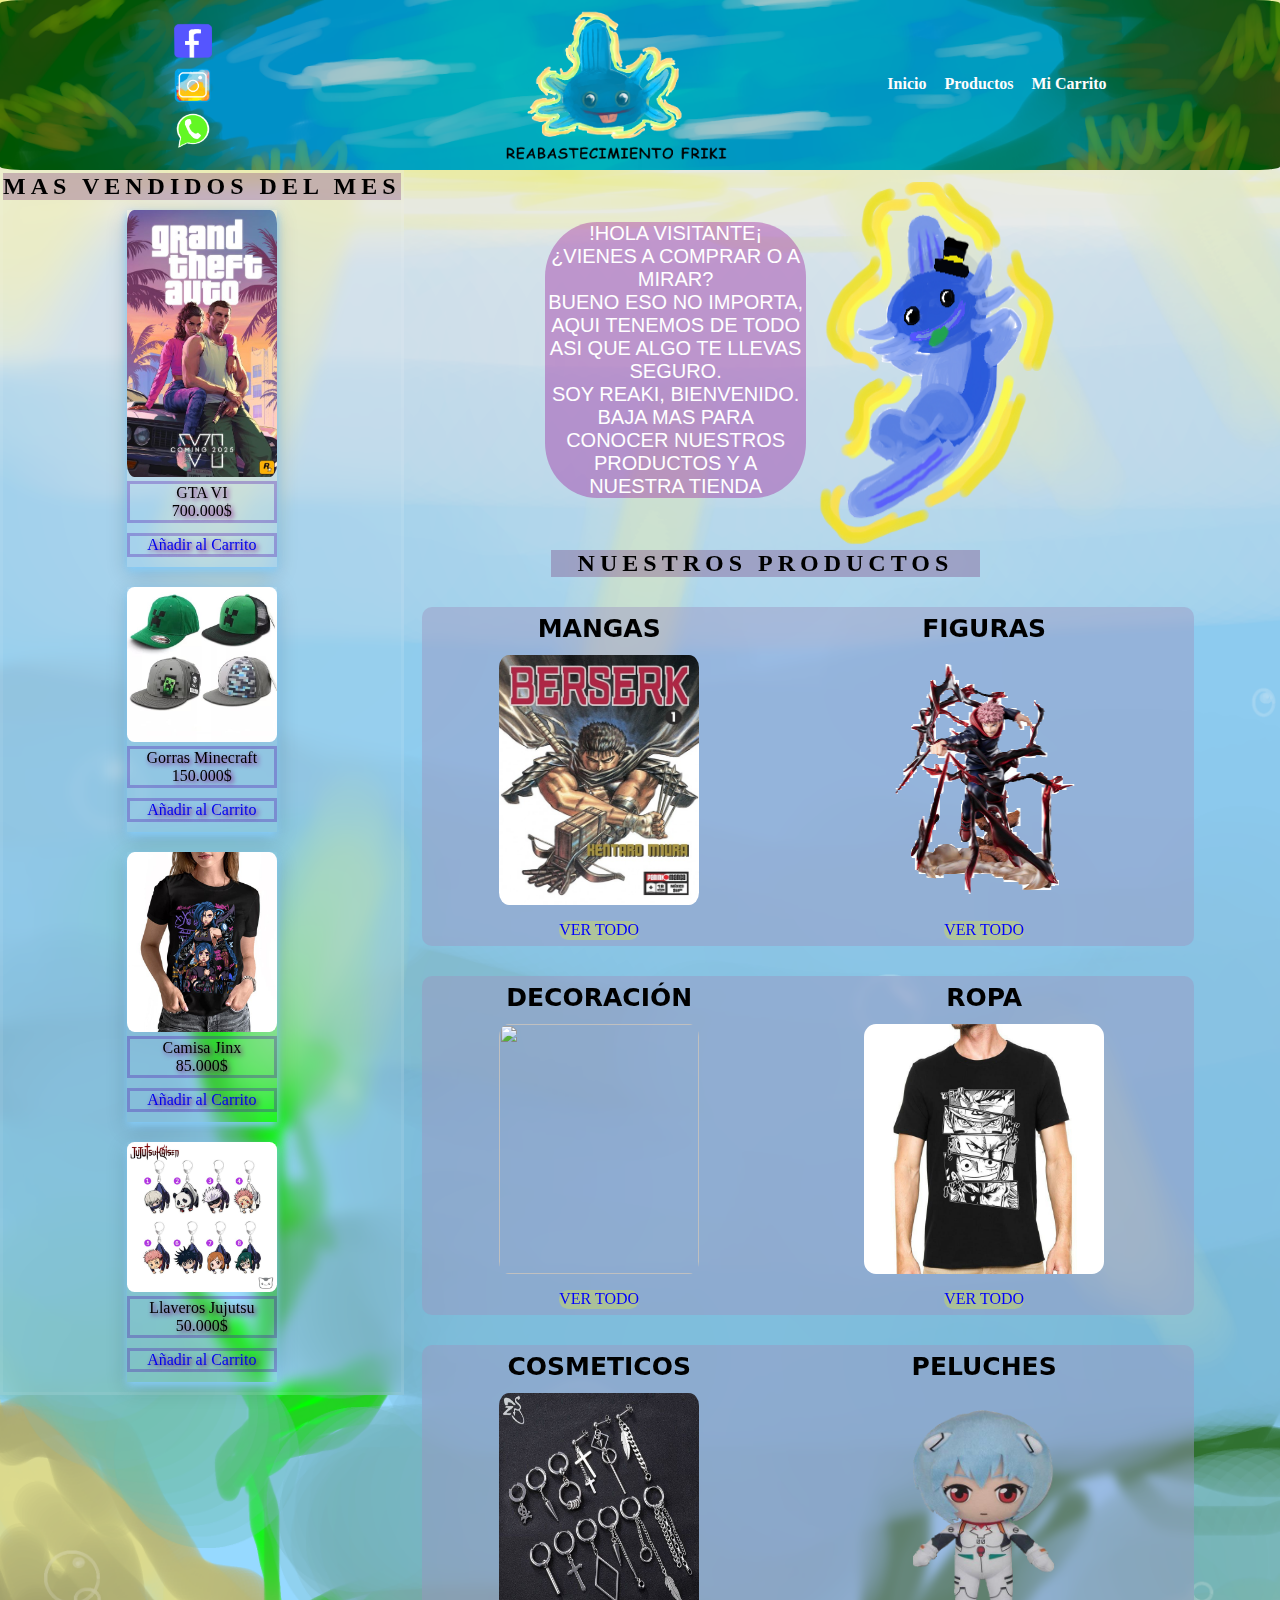
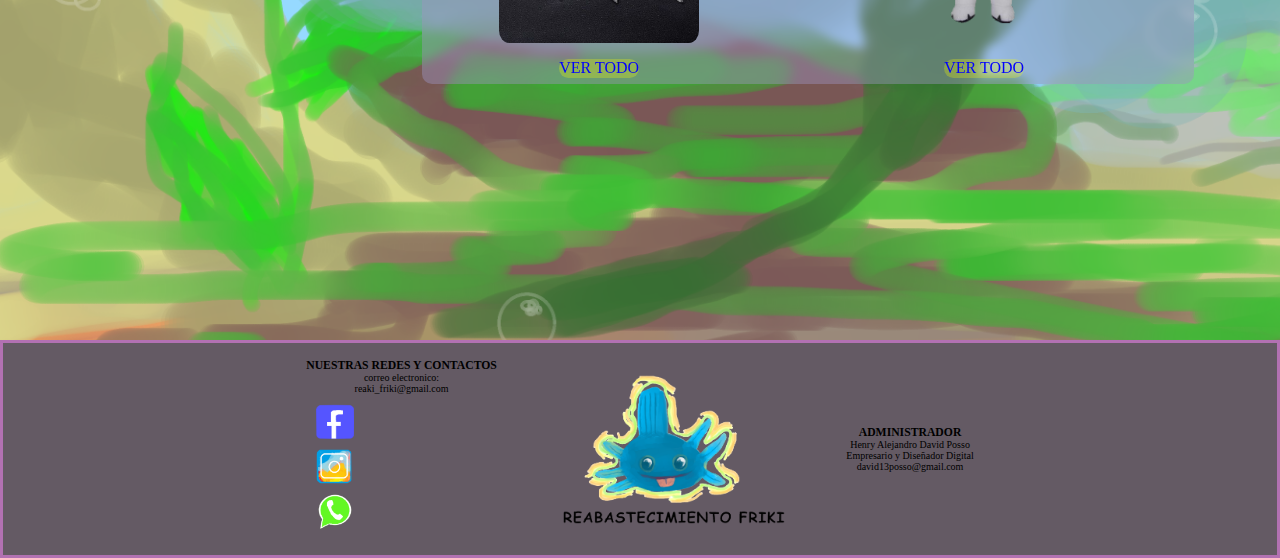
==== index.html @ 35d0c157 "Tienda_Friki cambio a index" ====
<!DOCTYPE html>
<html lang="en">
<head>
    <meta charset="UTF-8">
    <meta name="viewport" content="width=device-width, initial-scale=1.0">
    <title>Reabastecimiento Friki.com.co</title>
    <link rel="stylesheet" href="stylo.css">
</head>

<body>

    <header id="menu">
        <div id="redes">
            <a href="https://www.facebook.com/" target="_blank"><img src="imagenes/book.png" alt="facebook" class="red"></a>
            <a href="https://www.instagram.com/" target="_blank"><img src="imagenes/ins.png" alt="instagram" class="red"></a>
            <a href="https://web.whatsapp.com/" target="_blank"><img src="imagenes/wasa.png" alt="whatsaap" class="red"></a>
            
        </div>
    
        <div id="logo0">
    
            <a href="Tienda_friki.html"><img src="imagenes/reaki.png" alt="mudkip" id="reaki"></a>
            
        </div>
    
       
        <nav id="navbar">
            <ul>
                <li><a href="Tienda_friki.html">Inicio</a></li>
                <li><a href="productos.html">Productos</a></li>
                <li><a href="carrito.html">Mi Carrito</a></li>
    
            </ul>
              
        </nav>
    </header>

    <main id="todo">
        <section id="ajo-cont">
            <div id="ajolote">
                <div id="text-ajo">
                    <p>!HOLA VISITANTE¡<br>
                    
                    ¿VIENES A COMPRAR O A MIRAR?<br>
                    BUENO ESO NO IMPORTA, AQUI TENEMOS DE TODO ASI QUE ALGO TE LLEVAS SEGURO.<br>
                    SOY REAKI, BIENVENIDO.<br>
                    BAJA MAS PARA CONOCER NUESTROS PRODUCTOS Y A NUESTRA TIENDA</P>
                </div>
                <image src="imagenes/te.png" width="250" height="380" ></image>
                
            </div>
        </section>

        <aside class="hot-cont glass">
            
            <h2>MAS VENDIDOS DEL MES</h2>

            <div class="hot">
                <div class="foto">
                    <img src="productos/gta.jpeg" alt="gta">
                </div>
                <div class="pie">
                    <p>GTA VI<br>700.000$</p>
                    <a href="carrito.html" ><p  class="carrito">Añadir al Carrito</p></a>
                </div>
            </div>

            <div class="hot">
                <div class="foto">
                    <img src="productos/gogo.jpeg" alt="gorras">
                </div>
                <div class="pie">
                    <p>Gorras Minecraft<br>150.000$</p>
                    <a href="carrito.html" ><p class="carrito">Añadir al Carrito</p></a>
                </div>
            </div>

            <div class="hot">
                <div class="foto">
                    <img src="productos/jinx.png" alt="camisa">
                </div>
                <div class="pie">
                    <p>Camisa Jinx<br>85.000$</p>
                    <a href="carrito.html" ><p class="carrito">Añadir al Carrito</p></a>
                </div>
            </div>

            <div class="hot">
                <div class="foto">
                    <img src="productos/juju.jpeg" alt="llaveros">
                </div>
                <div class="pie">
                    <p>Llaveros Jujutsu<br>50.000$</p>
                    <a href="carrito.html" ><p class="carrito">Añadir al Carrito</p></a>
                </div>
            </div>

        </aside>

        <section id="tablass">
            <h2 style="width: 50%; margin-left: 15%; text-align: center;">NUESTROS PRODUCTOS</h2>
            <table id="tabla">
                <tr>
                    <th>MANGAS</th>
                    <th>FIGURAS</th>
                </tr>

                <tr>
                    <td><img class="fotos" src="productos/berserk.png" width="200px" height="250px"></td>
                    <td><img class="fotos" src="productos/itad.png"  width="240px" height="250px"></td>
                </tr>
                <tr>
                    <td><a href="productos.html">VER TODO</a></td>
                    <td><a href="productos.html">VER TODO</a></td>
                </tr>

            </table>

            <table id="tabla">
                <tr>
                    <th>DECORACIÓN</th>
                    <th>ROPA</th>
                </tr>

                <tr>
                    <td><img class="fotos" src="productos/pos.png" width="200px" height="250px"></td>
                    <td><img class="fotos" src="productos/cam.png"  width="240px" height="250px"></td>
                </tr>
                <tr>
                    <td><a href="productos.html">VER TODO</a></td>
                    <td><a href="productos.html">VER TODO</a></td>
                </tr>
                <table id="tabla">
                    <tr>
                        <th>COSMETICOS</th>
                        <th>PELUCHES</th>
                    </tr>
    
                    <tr>
                        <td><img class="fotos" src="productos/colla.jpg" width="200px" height="250px"></td>
                        <td><img class="fotos" src="productos/rei.png"  width="240px" height="250px"></td>
                    </tr>
                    <tr>
                        <td><a href="productos.html">VER TODO</a></td>
                        <td><a href="productos.html">VER TODO</a></td>
                    </tr>
    
                </table>

            </table>


        </section>

        
      
    </main>

    <footer id="fin">

            
            
            
        <div id="lista1">
            <ul id="contactos">
                
                <li><h3>NUESTRAS REDES Y CONTACTOS</h3></li>
                <li>correo electronico:</li>
                <li>reaki_friki@gmail.com</li>
                <li><a href="https://www.facebook.com/" target="_blank"><img src="imagenes/book.png" alt="facebook" class="red"></a></li>
                <li><a href="https://www.instagram.com/" target="_blank"><img src="imagenes/ins.png" alt="instagram" class="red"></a></li>
                <li><a href="https://web.whatsapp.com/" target="_blank"><img src="imagenes/wasa.png" alt="whatsaap" class="red"></a></li>
                
            </ul>
        </div>
    
        <div id="logo1">
            <a href="extra.html"><img src="imagenes/reaki.png" alt="mudkip" id="reaki"></a>
        </div>
        
        
       <div id="lista2">
        <ul id="admi">
            <li><h3>ADMINISTRADOR</h3></li>
            <li>Henry Alejandro David Posso</li>
            <li>Empresario y Diseñador Digital</li>
            <li>david13posso@gmail.com</li>
        </ul>
       </div>
     
    </footer>

</body>

</html>
---- stylo.css ----
*{
    margin: 0;
    padding: 0;
    box-sizing: border-box;
    text-decoration: none;
    list-style: none;
}

body{
    background-image: url(fomdos/lago2.png);
    display: flex;
    flex-direction: column;
    background-size: cover;
}

#todo{
    display: grid;
    grid-template-rows: auto;
    min-height: 100vh;
}

/*comienza el header*/

#menu{
    background-image:url(fomdos/lago.png);
    height: 170px;
    background-position: center;
    background-size: cover;
    display: flex;
    align-items: center;
    justify-content: center;
    gap: 150px;
    border-radius: 2%;
    
}

/*estilo de logos de redes*/

.red{
    margin: 10px;
    display: flex;
    height: 35px;
}

.red{
    transition: 0.5s;
    object-fit:cover;
}

.red:hover{
    transform: scale(1.2);
}

/*estilo logo principal*/

#reaki{
    transition: 0.5s;
    object-fit:cover;
}

#reaki:hover{
    transform: scale(0.9);
}

#logo1 #reaki{
    display: flex;
    height: 150px;
}

#logo0 #reaki{
    display: flex;
    height: 150px;
}

#logo0{
    margin-left:10% ;
}

/*opciones de menu*/

#menu #navbar ul li{
    position: relative;
    float: left;
    text-align: right;
}

#menu #navbar ul li a{
    padding: 9px;
    display: block;
    color: #FFFDFC;
    gap: 8px;
    font-weight: bold;
}

a{
    border-bottom: 2px solid transparent;
}
a:hover{
    border-bottom: 2px solid;
    font-size: 18px;
    transition: 0.5s;
}

/*termina el header*/

/*personaje introductorio*/

#ajo-cont{
    display: flex;
    justify-content: center;
    align-items: center;
    margin-left: 30%;
}
/*personaje*/

#ajolote{
    display: flex;
    margin-right: 25%;
    background: none;
    justify-content: center;
    align-items: center;
    
}

/*texto personaje*/

#ajolote #text-ajo{
    background: #9a179a60;
    border-radius: 20%;
    margin-bottom: 25px;
    margin-left: 24%;
    margin-top: 25px;
    text-align: center;
    font-family: 'Lucida Sans', 'Lucida Sans Regular', 'Lucida Grande', 'Lucida Sans Unicode', Geneva, Verdana, sans-serif
}
#ajolote p{
    font-size: 20px;
    color: rgb(255, 255, 255);
}

/*titulos*/
h2{
    text-align: center;
    background: #78387855;
    backdrop-filter: blur(0.5rem);
    size: 50px;
    letter-spacing: 5px;
}

/*contenido de aside:"MAS VENDIDOS DEL MES"*/

.hot-cont{
    place-items: center;
    position: absolute;
    display: flex;
    flex-direction: column;
    border: 3px solid #fafafa10;
  
}

/*fondo transparente*/

.glass{
    background: #fafafa10;
    backdrop-filter: blur(0.4rem);
}

/*contenedor productos*/

div.hot{
    margin: 10px 20px;
    box-shadow: 0 4px 8px lightskyblue, 0 6px 20px rgba(0,0,0,0.19);
    width: 150px;
    font-family: cursive;
    
}
/*imagenes producto*/

div.hot img{
    width: 100%;
    height: auto;
    border-radius: 5%;
}

div.hot:hover{
    border: 1px solid lightcoral;
    transform: rotate(-1deg);
}

/*precio y compra*/

div.pie{
    text-align: center;
    text-shadow: 2px 2px 5px purple;
    
}

div.pie p{
    border: #4b0dad50 solid;
    border: 3%;
    margin-bottom: 10px;
}

.carrito:hover{
    background-color: #ffff00;
}

/*categorias de productos:"NUESTROS PRODUCTOS"*/

#tablass{
    align-items: flex-end;    
    margin-left: 33%;
}

/*contenedores de los productos*/

#tabla{
    width: 90%;
    margin-top: 30px
}

#tablass #tabla .fotos{
    border-radius: 5%;
} 

tr,th,td{
    padding: 5px;
}

th{
    font-size: 25px;
    font-family: system-ui, -apple-system, BlinkMacSystemFont, 'Segoe UI', Roboto, Oxygen, Ubuntu, Cantarell, 'Open Sans', 'Helvetica Neue', sans-serif;
}


td{
    text-align: center;
    align-items: center;
}

td a{
    color:blue;
    border-radius: 20px;
    background: #ffff0044;
}

/*------estilos de pagina:carrito------*/

#inicio{
    text-align: center;
    margin-top: 5%;
    
}

#inicio h1{
    font-size: 50px;
    background: #87ceeb35;
    border: 2px #8a2be230 solid;
}
#inicio p{
    font-size: larger;
    margin-bottom: 5px
}

#formulario{
    
    margin-top: 10%;
    display: flex;
    flex-direction: row;
    justify-content: center;
    align-items: center;
    flex-direction: column;
    gap: 10px;
    background: #FFFDFC30;
    width: 50%;
    margin-left: 25%;
    border-radius: 20%;
    backdrop-filter: blur(0.6rem);
    
    
}

#formulario div{
    align-items: center;
    text-align: center;
    border-radius: 20%;
    background: #0000ff10;
}

#formulario .opciones{
    text-align: left;
}

/*------estilos de pagina:productos------*/

#tablas{
    width: 90%;
    margin-top: 30px;
    margin-left: 10%;
}
#tabla{
    justify-content: center;
    background: #9e94bf70;
    border-radius:10px;
    backdrop-filter: blur(0.3rem);
   
}

#tablas #tabla th{
    font-size: 50px;
    font-family: 'Courier New', Courier, monospace;
    letter-spacing: 5px;
    background: #dc373750;
    border-bottom: 9px solid #98212130;
    border-top: 9px solid #98212130;
    border-radius: 15px;
}

.img{
    height: 250px;
    width: auto;
    border-radius: 20px;
    border: 3px solid #5f368410;
}

/*------estilos de pagina:extra------*/

#videose {
    text-align: center;
    border-radius: 20%;
    background: #0000ff10;
    backdrop-filter: blur(0.7rem);
    margin:10% ;
    padding: 2%;
}

#videose h1{
    background: #00000039;
    border-bottom: 5px solid #66339930;
    border-top:  5px solid #66339930;
    margin: 5%;
    padding: 2%;
    border-radius: 10%;
}

.vi{
    border-radius: 5%
}

.vi:hover{
    transform: scale(110%);
    transition: 0.5s;
}

/*footer*/

#fin{
    padding: 1rem 2rem;
    font-size: x-small;
    display: flex;
    flex-direction: row;
    justify-content: center;
    align-items: center;
    margin-top: 20%;
    gap: 5%;
    border: 3px solid rgba(238, 130, 238, 0.567);
    background: rgb(100, 90, 100);
    backdrop-filter:  blur(0.4rem);
}

#fin a{
    color: #FFFDFC;
    
}
#lista1{
    align-items: flex-start;
    text-align: center;
}

#lista2{
    text-align: center;
}
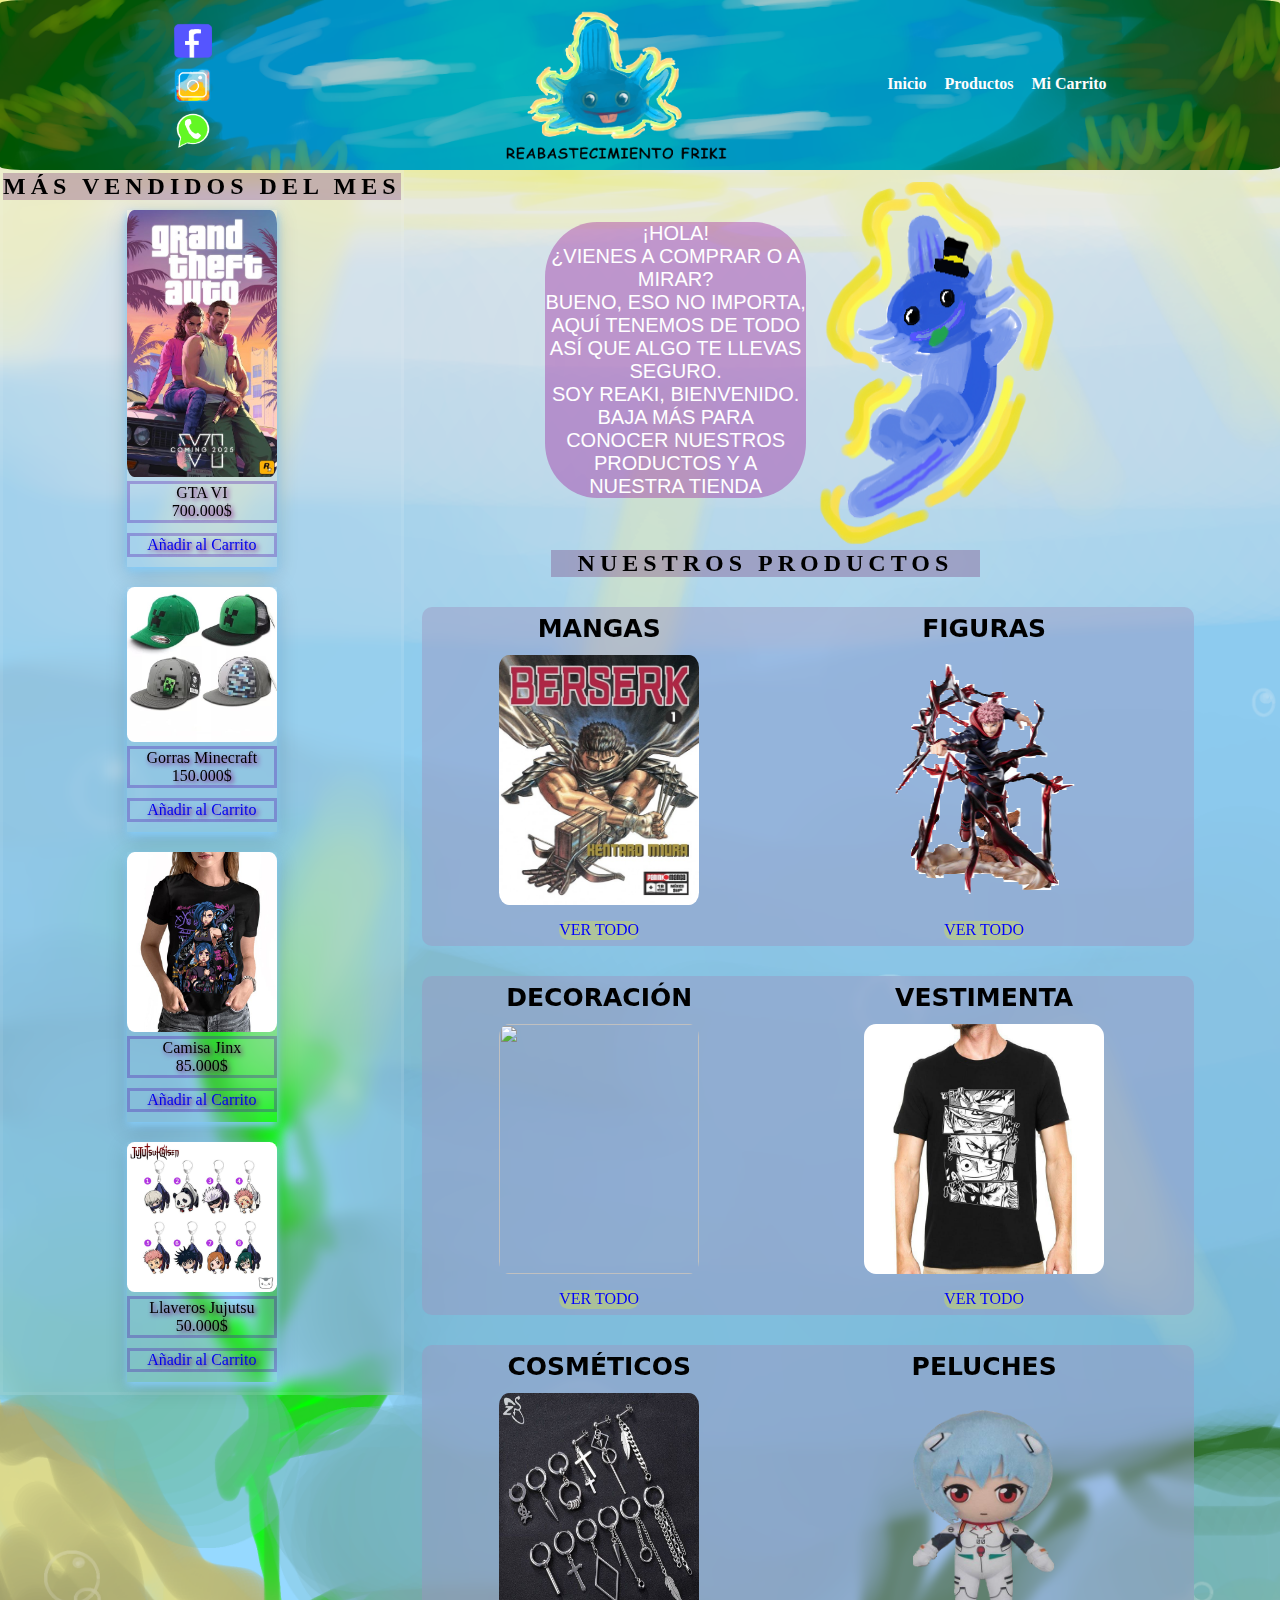
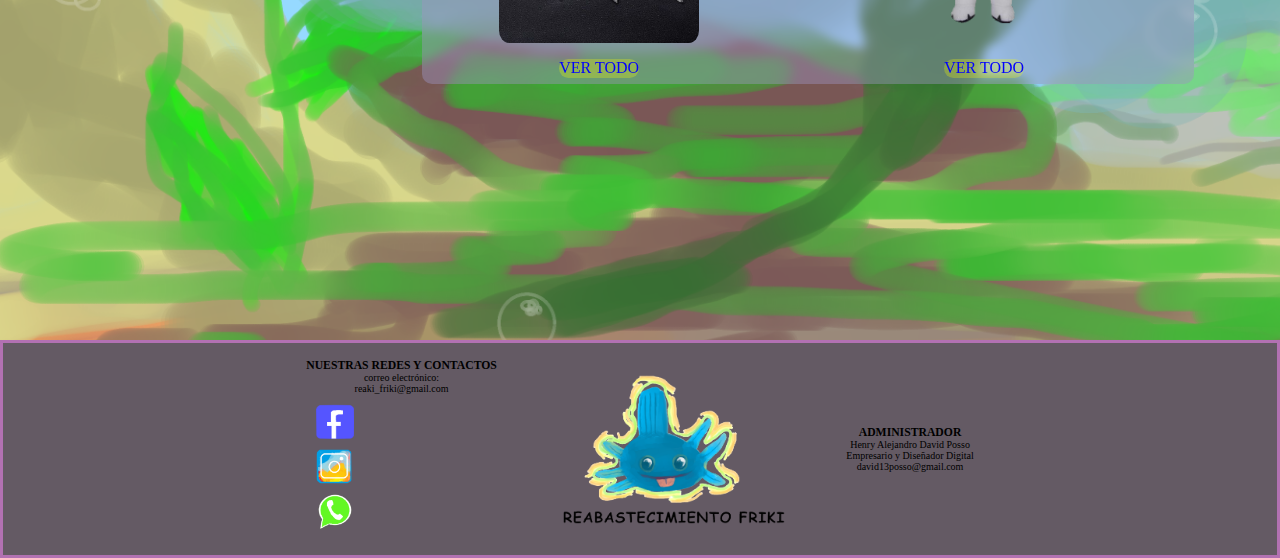
==== commit 80d8e1c3: "Ortografía" ====
--- a/index.html
+++ b/index.html
@@ -19,14 +19,14 @@
     
         <div id="logo0">
     
-            <a href="Tienda_friki.html"><img src="imagenes/reaki.png" alt="mudkip" id="reaki"></a>
+            <a href="index.html"><img src="imagenes/reaki.png" alt="mudkip" id="reaki"></a>
             
         </div>
     
        
         <nav id="navbar">
             <ul>
-                <li><a href="Tienda_friki.html">Inicio</a></li>
+                <li><a href="index.html">Inicio</a></li>
                 <li><a href="productos.html">Productos</a></li>
                 <li><a href="carrito.html">Mi Carrito</a></li>
     
@@ -39,12 +39,12 @@
         <section id="ajo-cont">
             <div id="ajolote">
                 <div id="text-ajo">
-                    <p>!HOLA VISITANTE¡<br>
+                    <p>¡HOLA!<br>
                     
                     ¿VIENES A COMPRAR O A MIRAR?<br>
-                    BUENO ESO NO IMPORTA, AQUI TENEMOS DE TODO ASI QUE ALGO TE LLEVAS SEGURO.<br>
+                    BUENO, ESO NO IMPORTA, AQUÍ TENEMOS DE TODO ASÍ QUE ALGO TE LLEVAS SEGURO.<br>
                     SOY REAKI, BIENVENIDO.<br>
-                    BAJA MAS PARA CONOCER NUESTROS PRODUCTOS Y A NUESTRA TIENDA</P>
+                    BAJA MÁS PARA CONOCER NUESTROS PRODUCTOS Y A NUESTRA TIENDA</P>
                 </div>
                 <image src="imagenes/te.png" width="250" height="380" ></image>
                 
@@ -53,7 +53,7 @@
 
         <aside class="hot-cont glass">
             
-            <h2>MAS VENDIDOS DEL MES</h2>
+            <h2>MÁS VENDIDOS DEL MES</h2>
 
             <div class="hot">
                 <div class="foto">
@@ -119,7 +119,7 @@
             <table id="tabla">
                 <tr>
                     <th>DECORACIÓN</th>
-                    <th>ROPA</th>
+                    <th>VESTIMENTA</th>
                 </tr>
 
                 <tr>
@@ -132,7 +132,7 @@
                 </tr>
                 <table id="tabla">
                     <tr>
-                        <th>COSMETICOS</th>
+                        <th>COSMÉTICOS</th>
                         <th>PELUCHES</th>
                     </tr>
     
@@ -165,7 +165,7 @@
             <ul id="contactos">
                 
                 <li><h3>NUESTRAS REDES Y CONTACTOS</h3></li>
-                <li>correo electronico:</li>
+                <li>correo electrónico:</li>
                 <li>reaki_friki@gmail.com</li>
                 <li><a href="https://www.facebook.com/" target="_blank"><img src="imagenes/book.png" alt="facebook" class="red"></a></li>
                 <li><a href="https://www.instagram.com/" target="_blank"><img src="imagenes/ins.png" alt="instagram" class="red"></a></li>
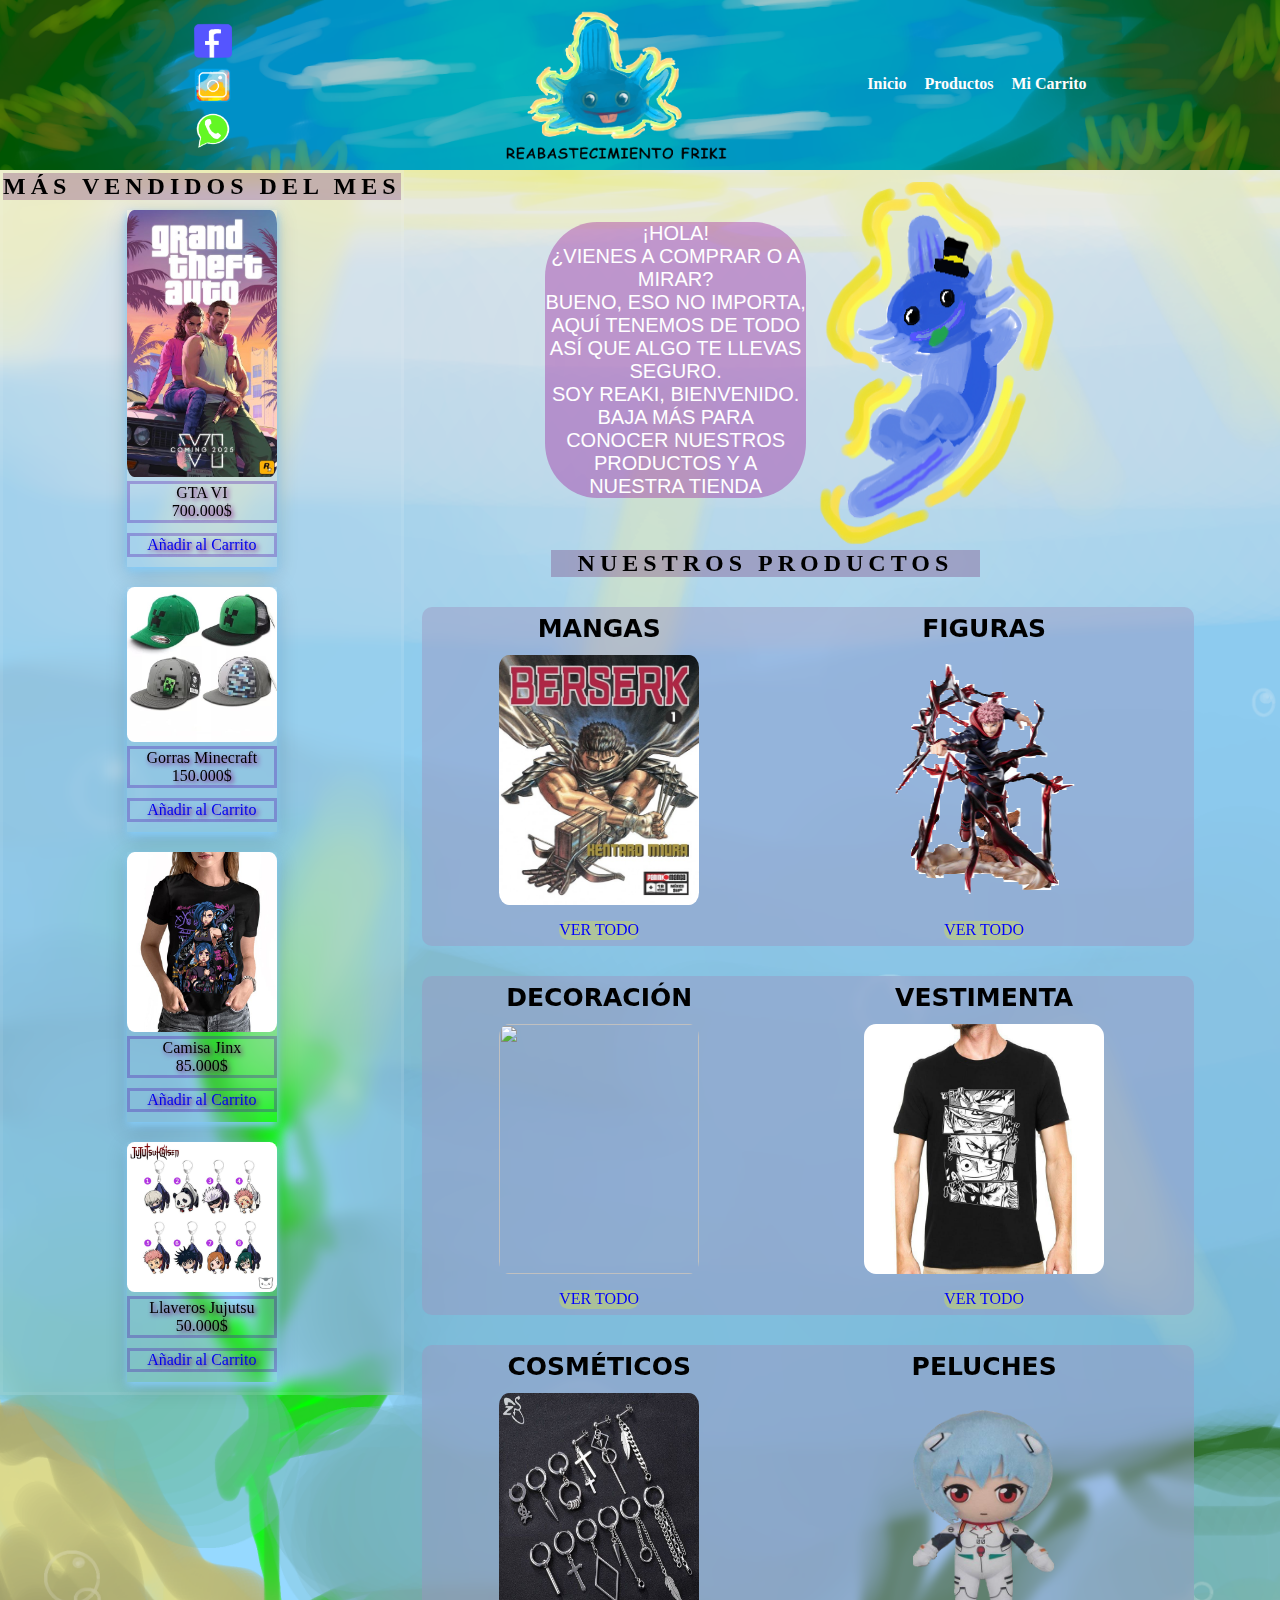
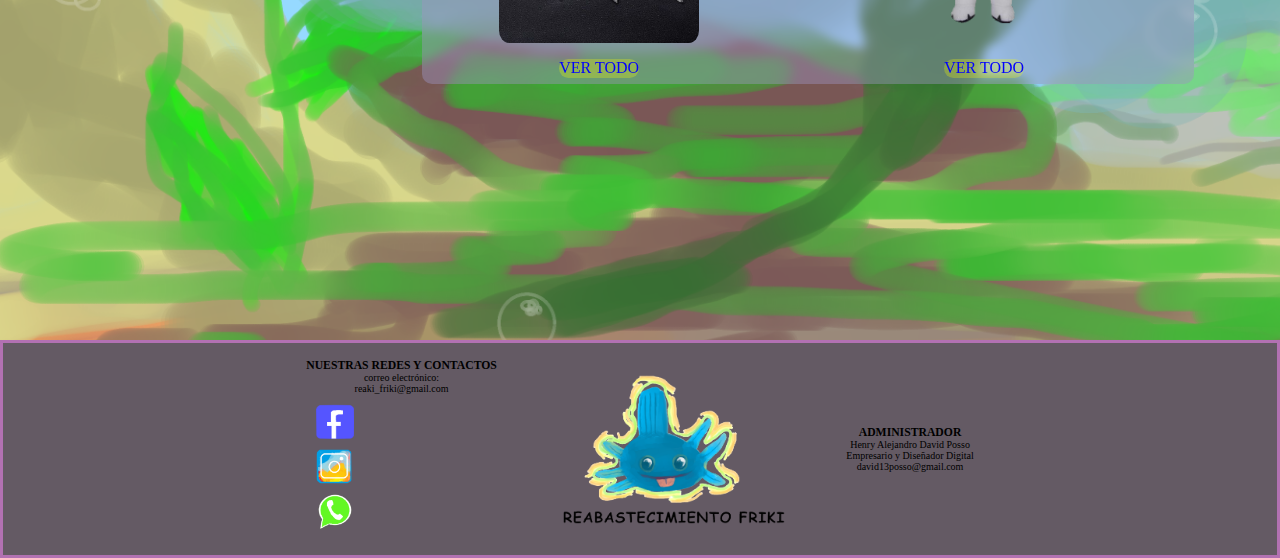
==== commit 02cf7fd2: "cambios finales" ====
--- a/index.html
+++ b/index.html
@@ -10,6 +10,7 @@
 <body>
 
     <header id="menu">
+        
         <div id="redes">
             <a href="https://www.facebook.com/" target="_blank"><img src="imagenes/book.png" alt="facebook" class="red"></a>
             <a href="https://www.instagram.com/" target="_blank"><img src="imagenes/ins.png" alt="instagram" class="red"></a>
--- a/stylo.css
+++ b/stylo.css
@@ -1,22 +1,17 @@
 *{
     margin: 0;
     padding: 0;
-    box-sizing: border-box;
     text-decoration: none;
     list-style: none;
 }
 
 body{
     background-image: url(fomdos/lago2.png);
-    display: flex;
-    flex-direction: column;
     background-size: cover;
 }
 
 #todo{
     display: grid;
-    grid-template-rows: auto;
-    min-height: 100vh;
 }
 
 /*comienza el header*/
@@ -29,9 +24,7 @@
     display: flex;
     align-items: center;
     justify-content: center;
-    gap: 150px;
-    border-radius: 2%;
-    
+    gap: 130px;
 }
 
 /*estilo de logos de redes*/
@@ -44,7 +37,6 @@
 
 .red{
     transition: 0.5s;
-    object-fit:cover;
 }
 
 .red:hover{
@@ -55,18 +47,12 @@
 
 #reaki{
     transition: 0.5s;
-    object-fit:cover;
 }
 
 #reaki:hover{
     transform: scale(0.9);
 }
 
-#logo1 #reaki{
-    display: flex;
-    height: 150px;
-}
-
 #logo0 #reaki{
     display: flex;
     height: 150px;
@@ -79,9 +65,7 @@
 /*opciones de menu*/
 
 #menu #navbar ul li{
-    position: relative;
     float: left;
-    text-align: right;
 }
 
 #menu #navbar ul li a{
@@ -249,6 +233,8 @@
 #inicio{
     text-align: center;
     margin-top: 5%;
+    margin-left: 30px;
+    margin-right: 30px;
     
 }
 
@@ -259,7 +245,6 @@
 }
 #inicio p{
     font-size: larger;
-    margin-bottom: 5px
 }
 
 #formulario{
@@ -276,8 +261,6 @@
     margin-left: 25%;
     border-radius: 20%;
     backdrop-filter: blur(0.6rem);
-    
-    
 }
 
 #formulario div{
@@ -289,6 +272,7 @@
 
 #formulario .opciones{
     text-align: left;
+    !important
 }
 
 /*------estilos de pagina:productos------*/
@@ -368,6 +352,11 @@
     backdrop-filter:  blur(0.4rem);
 }
 
+#logo1 #reaki{
+    display: flex;
+    height: 150px;
+}
+
 #fin a{
     color: #FFFDFC;
     
